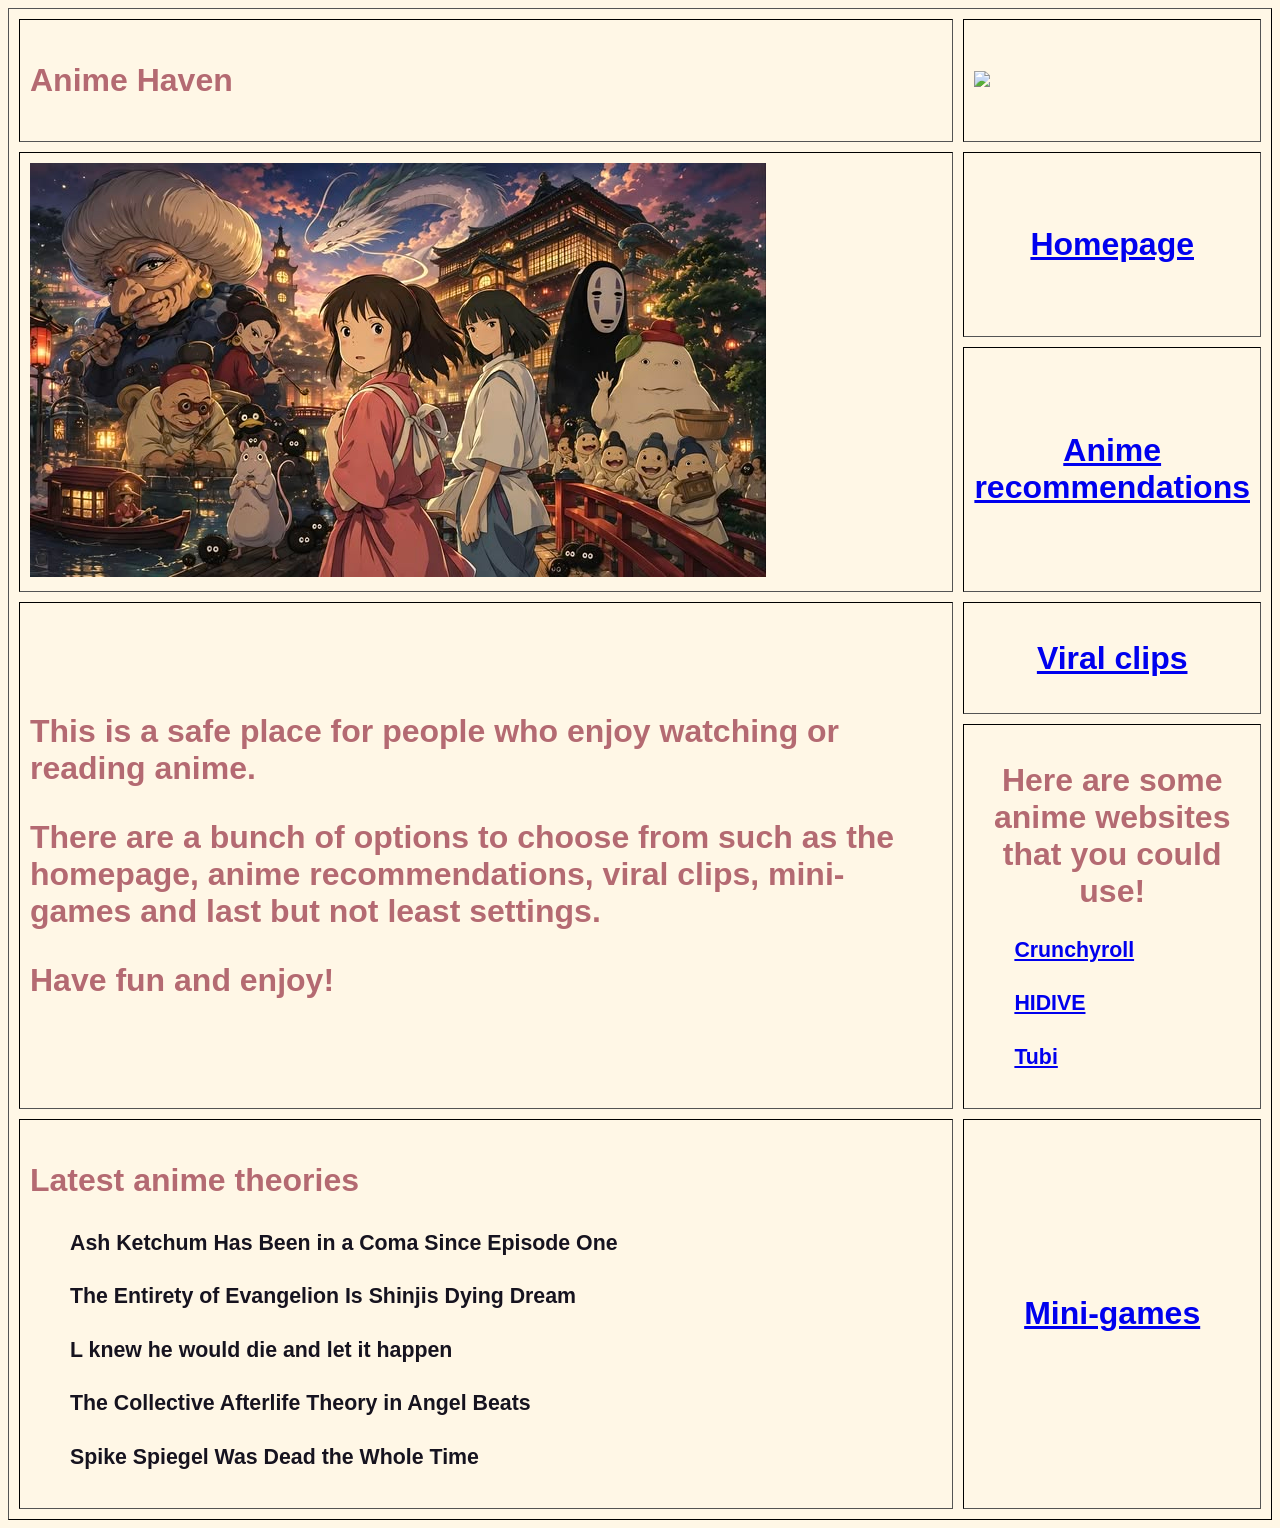
==== animehaven.htm @ b1c59adb "Anime Haven" ====
<!doctype html>
<html>
<head>
<meta charset="utf-8">
<title>Anime Haven</title>
<link rel="stylesheet" type="text/css" href="animestyle2.css">
<link rel="stylesheet" type="text/css" href="animestyle.css">
</head>

<body><table width="100%" border="1">
  <tbody>
    <tr>
      <td><h3>Anime Haven</h3></td>
      <td style="width:50%" colspan="2"><img src="logo.jpg alt="logo"></td>
    </tr>
    <tr>
      <td style="width:80%" rowspan="2"><img src="n.jpg" alt="anime"></td>
      <td><h2><a href="animehaven.htm">Homepage</a></h2></td>

    </tr>
    <tr>
      <td><h2><a href="https://www.imdb.com/list/ls052543077/">Anime recommendations</a></h2>
      </td>
    </tr>
    <tr>
      <td rowspan="2"><h3>This is a safe place for people who enjoy watching or reading anime.</h3>

	  <h3>There are a bunch of options to choose from such as the homepage, anime recommendations, viral clips, mini-games and last but not least settings. </h3>

      <h3>Have fun and enjoy!</h3>

</td>
      <td><h2><a href="https://pixabay.com/videos/search/anime/">Viral clips</a></h2></td>
    </tr>
    <tr>
      <td>
      <h2>Here are some anime websites that you could use!</h2>
      <h4><ol><a href="https://www.crunchyroll.com/">Crunchyroll</a></ol></h4>
      <h4><ol><a href="https://welcome.hidive.com/">HIDIVE</a></ol></h4>
      <h4><ol><a href="https://gdpr.tubi.tv/">Tubi</a></ol></h4>
</td>

    </tr>
    <tr>
      <td><h3>Latest anime theories</h4>
      <h4><ul>Ash Ketchum Has Been in a Coma Since Episode One</ul></h4>
      <h4><ul>The Entirety of Evangelion Is Shinjis Dying Dream</ul></h4>
      <h4><ul>L knew he would die and let it happen</ul></h4>
      <h4><ul>The Collective Afterlife Theory in Angel Beats</ul></h4>
      <h4><ul>Spike Spiegel Was Dead the Whole Time</ul></h4>
      </td>
      <td><h2><a href="https://animeminigames.com/Mini-games">Mini-games</a></h2></td>
    </tr>
  </tbody>
</table>

</body>
</html>
---- animestyle2.css ----
@charset "utf-8";
/*Hnin Htet Htet Lwin, BU001, 2600*/

body {background-image:url("j2431logo.png");background-repeat:no-repeat;background-position:top left}
table {margin-right: 0;margin-left: auto}
h1,h2 {font-family:Times,"Times New Roman",serif;font-weight:bold}
p {font-weight:bold;text-align:justify}
---- animestyle.css ----
body	{ background-color:#FFF7e6; 
	  background-position: center; }

table	{ border-spacing: 10px; 
	  border-color: #000000; }

td	{ padding: 10px; }

h2 	{ font-family: Calibri,Arial,sans-serif;
	  color: #B46A72;
	  text-align: center;
	  font-size: 24pt; }

h3 	{ font-family: Calibri,Arial,sans-serif;
	  color: #B46A72;
	  text-align: left;
	  font-size: 24pt; }

h4 	{ font-family: Calibri,Arial,sans-serif;
	  color: #16131F;
	  text-align: left;
	  font-size: 16pt; }

p 	{ font-family: Calibri,Arial,sans-serif;
	  color: #B46A72;
	  text-align: center;
	  font-size: 12pt; }
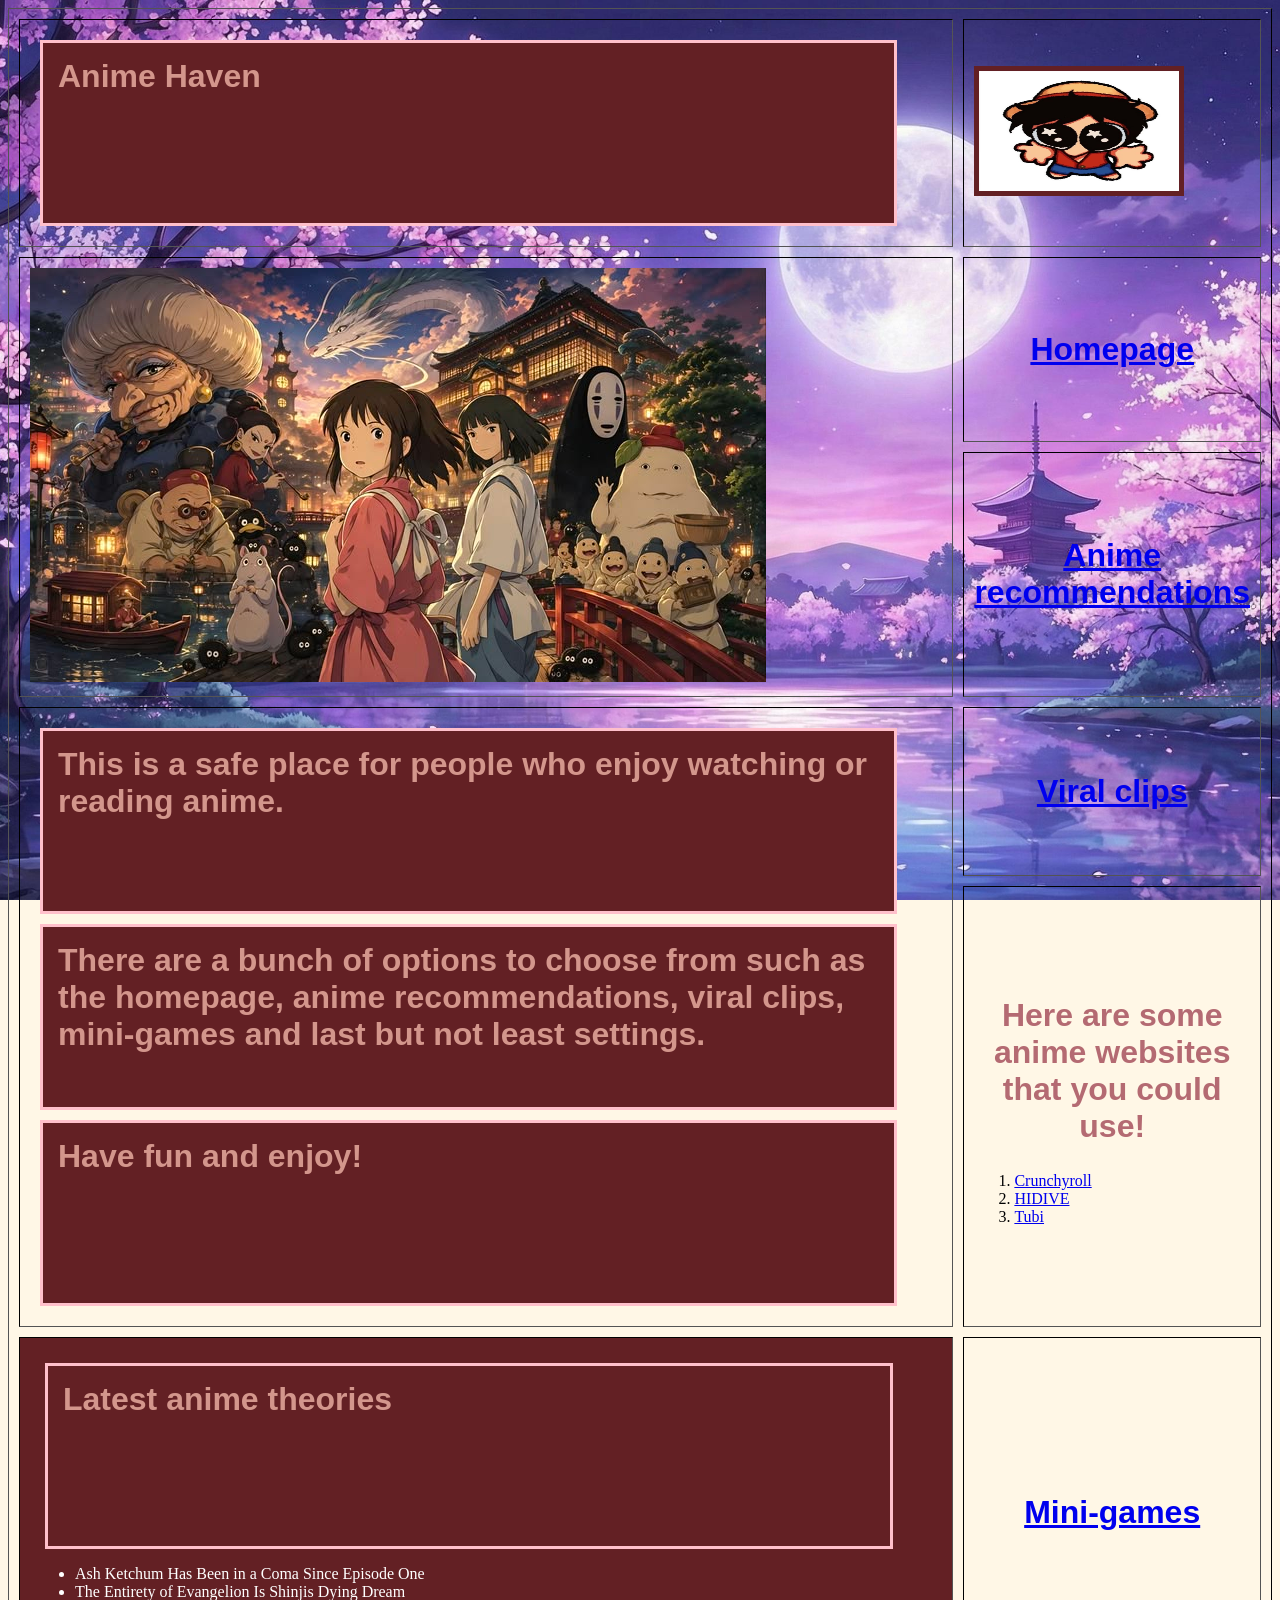
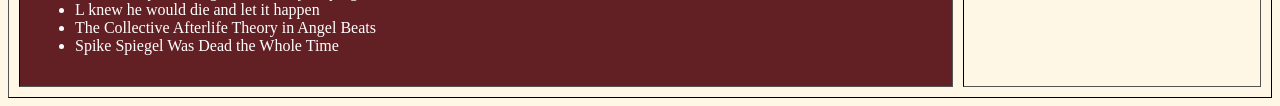
==== commit 032061a9: "html layout Update html layout" ====
--- a/animehaven.htm
+++ b/animehaven.htm
@@ -1,57 +1,84 @@
+
 <!doctype html>
 <html>
 <head>
-<meta charset="utf-8">
-<title>Anime Haven</title>
-<link rel="stylesheet" type="text/css" href="animestyle2.css">
-<link rel="stylesheet" type="text/css" href="animestyle.css">
+    <meta charset="utf-8">
+    <title>Anime Haven</title>
+    <link rel="stylesheet" type="text/css" href="animestyle2.css">
+    <link rel="stylesheet" type="text/css" href="animestyle.css">
 </head>
 
-<body><table width="100%" border="1">
-  <tbody>
-    <tr>
-      <td><h3>Anime Haven</h3></td>
-      <td style="width:50%" colspan="2"><img src="logo.jpg alt="logo"></td>
-    </tr>
-    <tr>
-      <td style="width:80%" rowspan="2"><img src="n.jpg" alt="anime"></td>
-      <td><h2><a href="animehaven.htm">Homepage</a></h2></td>
+<body>
 
-    </tr>
-    <tr>
-      <td><h2><a href="https://www.imdb.com/list/ls052543077/">Anime recommendations</a></h2>
-      </td>
-    </tr>
-    <tr>
-      <td rowspan="2"><h3>This is a safe place for people who enjoy watching or reading anime.</h3>
+<table width="100%" border="1">
+    <tbody>
+        <tr>
+            <td><h3>Anime Haven</h3></td>
+            <td style="width:50%" colspan="2">
+                <img src="logo.jpg" alt="logo">
+            </td>
+        </tr>
 
-	  <h3>There are a bunch of options to choose from such as the homepage, anime recommendations, viral clips, mini-games and last but not least settings. </h3>
+        <tr>
+            <td style="width:80%" rowspan="2">
+                <img src="n.jpg" alt="anime">
+            </td>
+            <td>
+                <h2><a href="animehaven.htm">Homepage</a></h2>
+            </td>
+        </tr>
 
-      <h3>Have fun and enjoy!</h3>
+        <tr>
+            <td>
+                <h2><a href="https://www.imdb.com/list/ls052543077/">Anime recommendations</a></h2>
+            </td>
+        </tr>
 
-</td>
-      <td><h2><a href="https://pixabay.com/videos/search/anime/">Viral clips</a></h2></td>
-    </tr>
-    <tr>
-      <td>
-      <h2>Here are some anime websites that you could use!</h2>
-      <h4><ol><a href="https://www.crunchyroll.com/">Crunchyroll</a></ol></h4>
-      <h4><ol><a href="https://welcome.hidive.com/">HIDIVE</a></ol></h4>
-      <h4><ol><a href="https://gdpr.tubi.tv/">Tubi</a></ol></h4>
-</td>
+        <tr>
+            <td rowspan="2">
+                <h3>This is a safe place for people who enjoy watching or reading anime.</h3>
 
-    </tr>
-    <tr>
-      <td><h3>Latest anime theories</h4>
-      <h4><ul>Ash Ketchum Has Been in a Coma Since Episode One</ul></h4>
-      <h4><ul>The Entirety of Evangelion Is Shinjis Dying Dream</ul></h4>
-      <h4><ul>L knew he would die and let it happen</ul></h4>
-      <h4><ul>The Collective Afterlife Theory in Angel Beats</ul></h4>
-      <h4><ul>Spike Spiegel Was Dead the Whole Time</ul></h4>
-      </td>
-      <td><h2><a href="https://animeminigames.com/Mini-games">Mini-games</a></h2></td>
-    </tr>
-  </tbody>
+                <h3>There are a bunch of options to choose from such as the homepage, anime recommendations, viral clips, mini-games and last but not least settings.</h3>
+
+                <h3>Have fun and enjoy!</h3>
+            </td>
+
+            <td>
+                <h2><a href="https://pixabay.com/videos/search/anime/">Viral clips</a></h2>
+            </td>
+        </tr>
+
+        <tr>
+            <td>
+                <h2>Here are some anime websites that you could use!</h2>
+
+                <ol>
+                    <li><a href="https://www.crunchyroll.com/">Crunchyroll</a></li>
+                    <li><a href="https://welcome.hidive.com/">HIDIVE</a></li>
+                    <li><a href="https://gdpr.tubi.tv/">Tubi</a></li>
+                </ol>
+            </td>
+        </tr>
+
+        <tr>
+            <td id="theories">
+                <h3>Latest anime theories</h3>
+
+                <ul>
+                    <li>Ash Ketchum Has Been in a Coma Since Episode One</li>
+                    <li>The Entirety of Evangelion Is Shinjis Dying Dream</li>
+                    <li>L knew he would die and let it happen</li>
+                    <li>The Collective Afterlife Theory in Angel Beats</li>
+                    <li>Spike Spiegel Was Dead the Whole Time</li>
+                </ul>
+            </td>
+
+            <td>
+                <h2><a href="https://animeminigames.com/Mini-games">Mini-games</a></h2>
+            </td>
+        </tr>
+
+    </tbody>
 </table>
 
 </body>
--- a/animestyle2.css
+++ b/animestyle2.css
@@ -1,7 +1,41 @@
 @charset "utf-8";
 /*Hnin Htet Htet Lwin, BU001, 2600*/
 
-body {background-image:url("j2431logo.png");background-repeat:no-repeat;background-position:top left}
-table {margin-right: 0;margin-left: auto}
-h1,h2 {font-family:Times,"Times New Roman",serif;font-weight:bold}
-p {font-weight:bold;text-align:justify}
+td h3 {
+    color: #D3968C;
+    background-color:#632024;
+    width: 90%;
+    height: 150px;
+    padding: 15px;
+    margin: 10px;
+    border: 3px solid pink
+}
+
+/*Pseudo-class selector*/
+a:hover {
+    color: #D5B893;
+    background-color:#6F4D38;
+    font-size: 25px;
+}
+
+/*Attribute selector*/
+img[alt="logo"] {
+    width: 200px;
+    height: 120px;
+    border: 5px solid #632024;
+}
+
+/*ID selector*/
+#theories {
+    background-color: #632024;
+    color: white;
+    padding: 15px;
+}
+
+body {
+    background-image: url("animebackground.jpg");
+    background-size: cover;
+    background-repeat: no-repeat;
+    background-position: center;
+    background-attachment: fixed;
+}
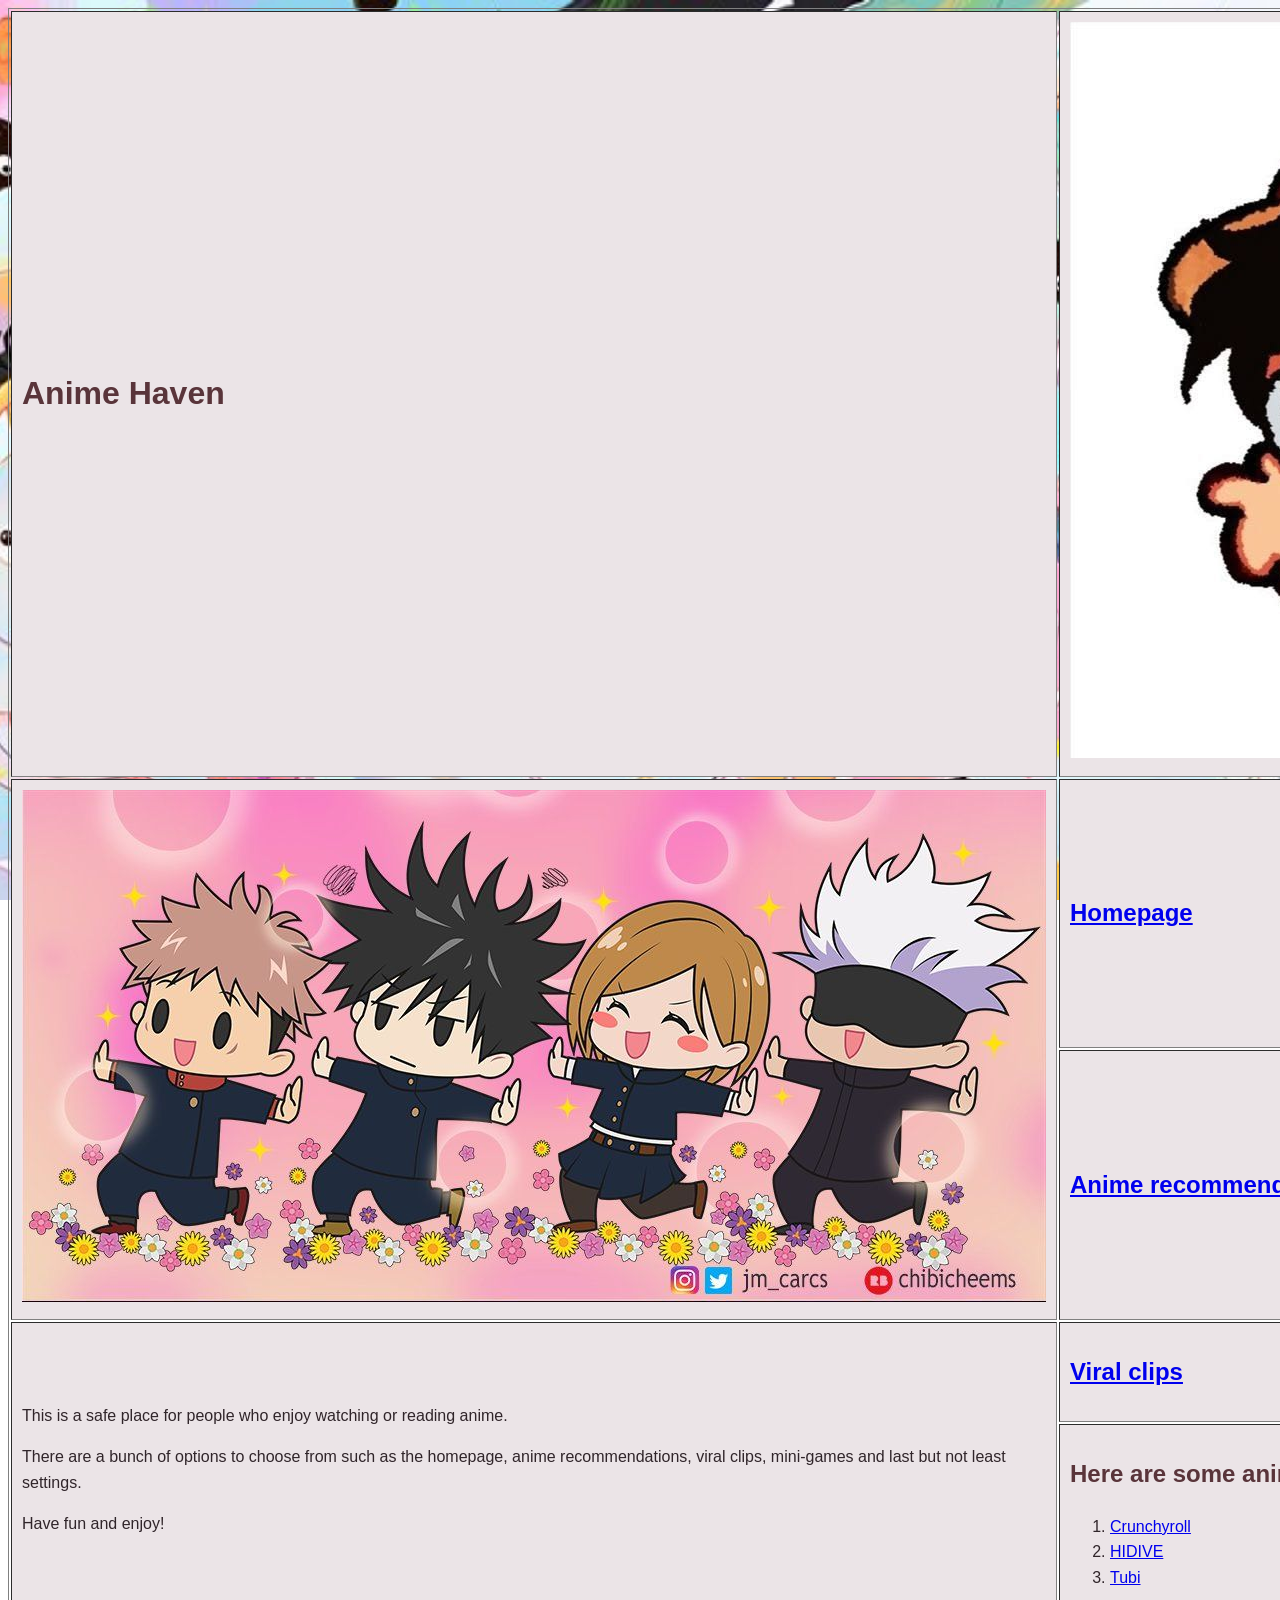
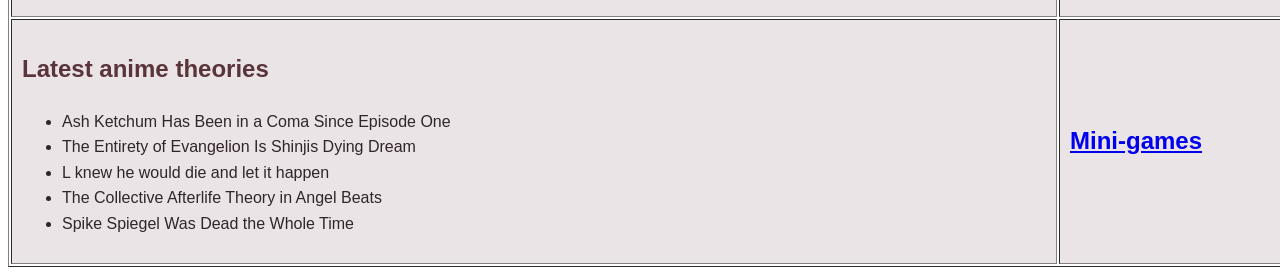
==== commit 9956c302: "accessibility" ====
--- a/animehaven.htm
+++ b/animehaven.htm
@@ -1,6 +1,6 @@
 
 <!doctype html>
-<html>
+<html lang="en">
 <head>
     <meta charset="utf-8">
     <title>Anime Haven</title>
@@ -13,15 +13,15 @@
 <table width="100%" border="1">
     <tbody>
         <tr>
-            <td><h3>Anime Haven</h3></td>
-            <td style="width:50%" colspan="2">
-                <img src="logo.jpg" alt="logo">
+            <td><h1>Anime Haven</h1></td>
+            <td style="width:20%" colspan="2">
+                <img src="logo.jpg" alt="Anime Haven website logo">
             </td>
         </tr>
 
         <tr>
             <td style="width:80%" rowspan="2">
-                <img src="n.jpg" alt="anime">
+                <img src="n.jpg" alt="Anime illustration displayed on the homepage">
             </td>
             <td>
                 <h2><a href="animehaven.htm">Homepage</a></h2>
@@ -36,11 +36,11 @@
 
         <tr>
             <td rowspan="2">
-                <h3>This is a safe place for people who enjoy watching or reading anime.</h3>
+                <p>This is a safe place for people who enjoy watching or reading anime.</p>
 
-                <h3>There are a bunch of options to choose from such as the homepage, anime recommendations, viral clips, mini-games and last but not least settings.</h3>
+                <p>There are a bunch of options to choose from such as the homepage, anime recommendations, viral clips, mini-games and last but not least settings.</p>
 
-                <h3>Have fun and enjoy!</h3>
+                <p>Have fun and enjoy!</p>
             </td>
 
             <td>
@@ -62,7 +62,7 @@
 
         <tr>
             <td id="theories">
-                <h3>Latest anime theories</h3>
+                <h2>Latest anime theories</h2>
 
                 <ul>
                     <li>Ash Ketchum Has Been in a Coma Since Episode One</li>
--- a/animestyle2.css
+++ b/animestyle2.css
@@ -1,41 +1,41 @@
-@charset "utf-8";
-/*Hnin Htet Htet Lwin, BU001, 2600*/
-
-td h3 {
-    color: #D3968C;
-    background-color:#632024;
-    width: 90%;
-    height: 150px;
-    padding: 15px;
-    margin: 10px;
-    border: 3px solid pink
-}
-
-/*Pseudo-class selector*/
-a:hover {
-    color: #D5B893;
-    background-color:#6F4D38;
-    font-size: 25px;
-}
-
-/*Attribute selector*/
-img[alt="logo"] {
-    width: 200px;
-    height: 120px;
-    border: 5px solid #632024;
-}
-
-/*ID selector*/
-#theories {
-    background-color: #632024;
-    color: white;
-    padding: 15px;
-}
-
-body {
-    background-image: url("animebackground.jpg");
-    background-size: cover;
-    background-repeat: no-repeat;
-    background-position: center;
-    background-attachment: fixed;
+@charset "utf-8";
+/*Hnin Htet Htet Lwin, BU001, 2600*/
+
+td h3 {
+    color: #D3968C;
+    background-color:#632024;
+    width: 90%;
+    height: 150px;
+    padding: 15px;
+    margin: 10px;
+    border: 3px solid pink
+}
+
+/*Pseudo-class selector*/
+a:hover {
+    color: #D5B893;
+    background-color:#6F4D38;
+    font-size: 25px;
+}
+
+/*Attribute selector*/
+img[alt="logo"] {
+    width: 200px;
+    height: 120px;
+    border: 5px solid #632024;
+}
+
+/*ID selector*/
+#theories {
+    background-color: #632024;
+    color: white;
+    padding: 15px;
+}
+
+body {
+    background-image: url("animebackground.jpg");
+    background-size: cover;
+    background-repeat: no-repeat;
+    background-position: center;
+    background-attachment: fixed;
 }
--- a/animestyle.css
+++ b/animestyle.css
@@ -1,27 +1,58 @@
-body	{ background-color:#FFF7e6; 
-	  background-position: center; }
 
-table	{ border-spacing: 10px; 
-	  border-color: #000000; }
+/* Accessibility improvements */
 
-td	{ padding: 10px; }
+body {
+    font-family: Arial, sans-serif;
+    font-size: 16px;
+    line-height: 1.6;
+}
 
-h2 	{ font-family: Calibri,Arial,sans-serif;
-	  color: #B46A72;
-	  text-align: center;
-	  font-size: 24pt; }
+/* Improve readability of table content */
+td {
+    background-color: #ebe4e7;
+    color: #30252A;
+	padding: 10px;
+}
 
-h3 	{ font-family: Calibri,Arial,sans-serif;
-	  color: #B46A72;
-	  text-align: left;
-	  font-size: 24pt; }
+/* Make headings easier to read */
+h1, h2
+{
+	font-family: Arial, sans-serif;
+    color: #59343A
+} 
 
-h4 	{ font-family: Calibri,Arial,sans-serif;
-	  color: #16131F;
-	  text-align: left;
-	  font-size: 16pt; }
+h3 {
+    font-family: Arial, sans-serif;
+    color: #59343A;
+	text-align: center;
+	font-size: 100pt;
+}
 
-p 	{ font-family: Calibri,Arial,sans-serif;
-	  color: #B46A72;
-	  text-align: center;
-	  font-size: 12pt; }+/* Improve paragraph readability */
+p {
+    font-family: Arial, sans-serif;
+    font-size: 16px;
+    color: #30252A;
+    text-align: left;
+    line-height: 1.6;
+}
+
+/* Make links easier to identify */
+a:hover {
+    color: #59343A;
+    text-decoration: underline;
+    font-weight: bold;
+}
+
+/* Improve list readability */
+li {
+    font-size: 16px;
+    color: #30252A;
+}
+
+#theories 
+{
+	background-color: #ebe4e7;
+    color: #30252A;
+    padding: 10px;
+}
